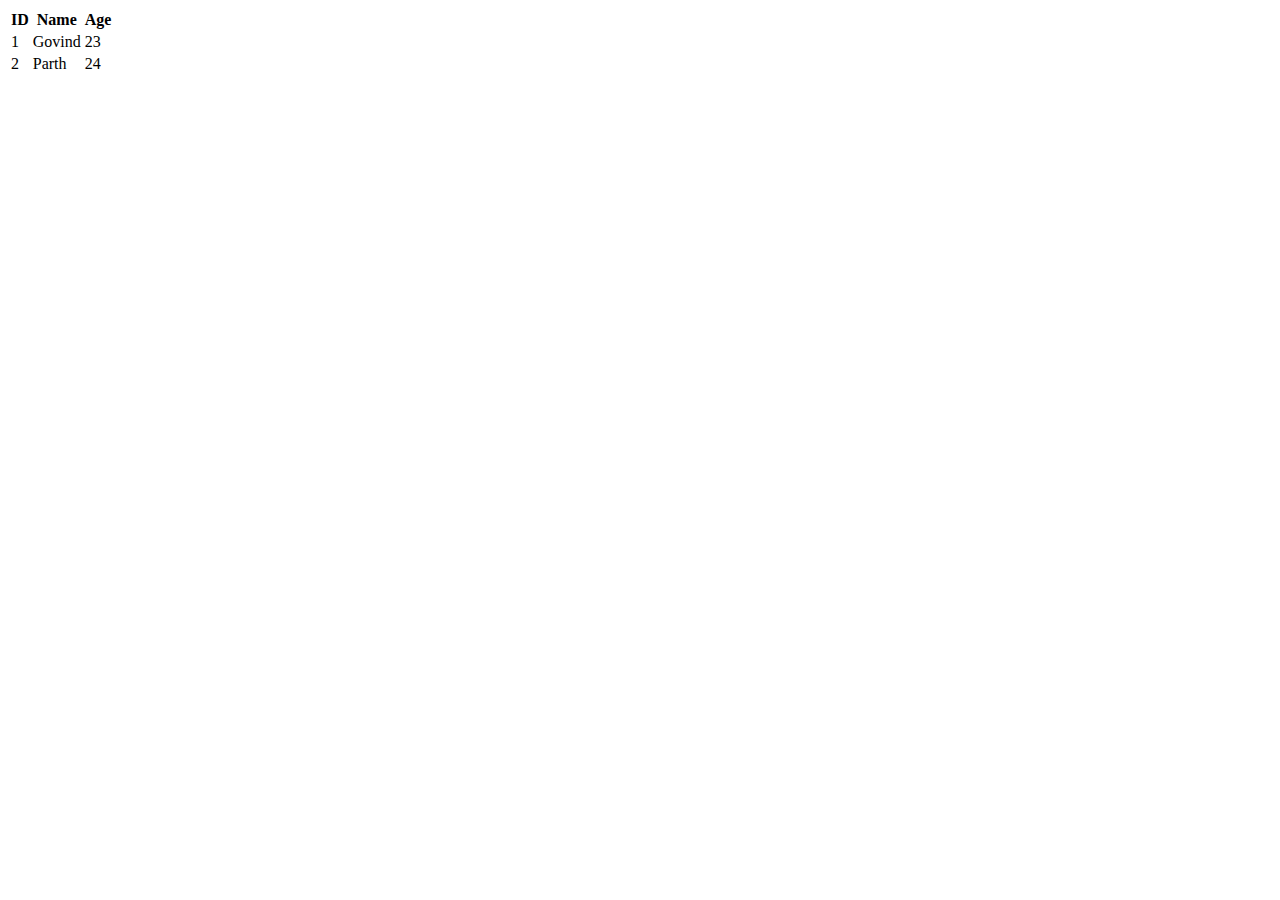
==== html/table-practice.html @ 86e6338f "create page with table" ====
<!DOCTYPE html>
<html>
<head>
    <title>Table Practice</title>
</head>
<body>
    <table>
        <tr>
            <th>ID</th>
            <th>Name</th>
            <th>Age</th>
        </tr>
        <tr>
            <td>1</td>
            <td>Govind</td>
            <td>23</td>
        </tr>
        <tr>
            <td>2</td>
            <td>Parth</td>
            <td>24</td>
        </tr>
    </table>
</body>
</html>
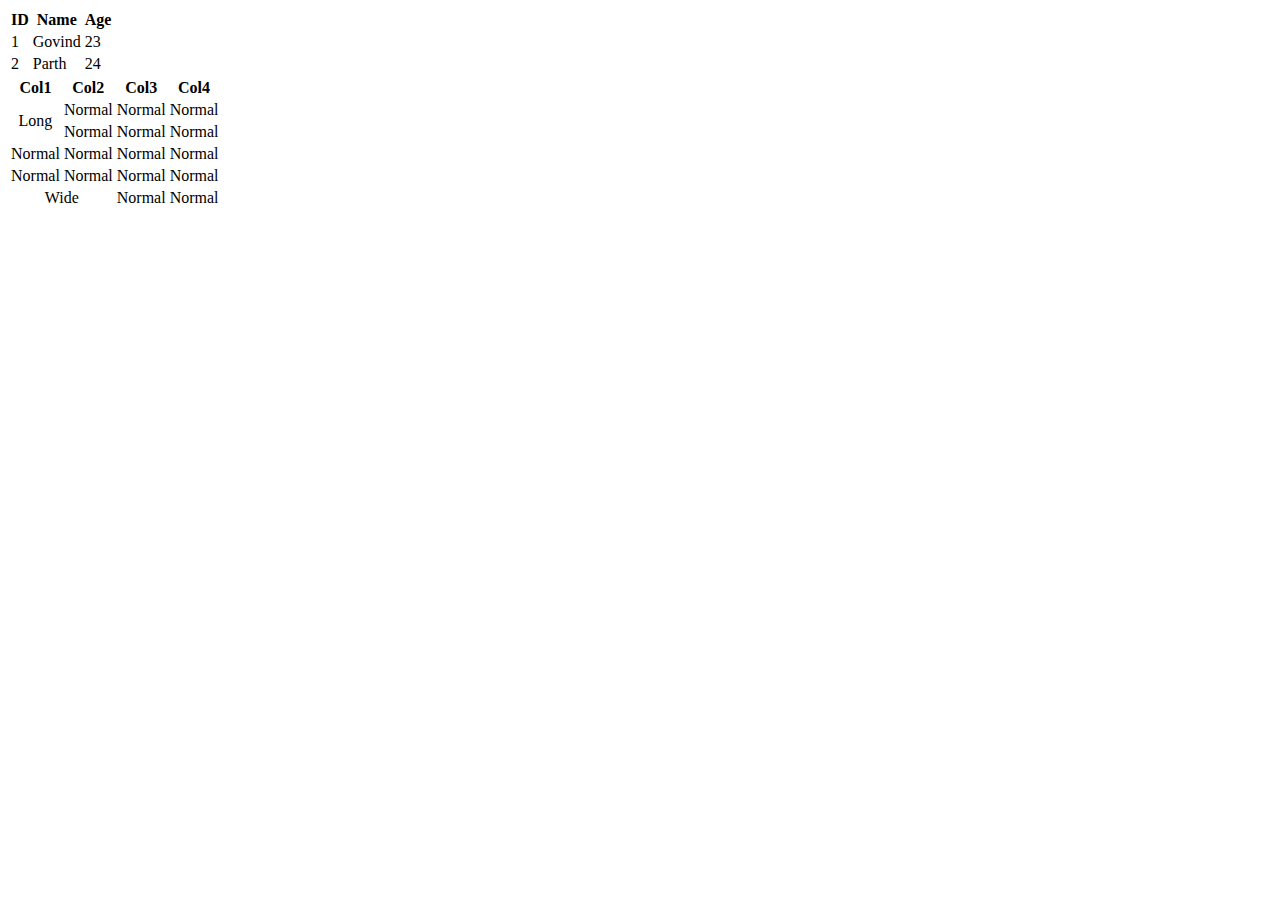
==== commit 4aef4737: "add another table" ====
--- a/html/table-practice.html
+++ b/html/table-practice.html
@@ -21,5 +21,43 @@
             <td>24</td>
         </tr>
     </table>
+
+    <table style="text-align: center">
+        <tr>
+            <th>Col1</th>
+            <th>Col2</th>
+            <th>Col3</th>
+            <th>Col4</th>
+        </tr>
+        <tr>
+            <td rowspan="2">Long</td>
+            <td>Normal</td>
+            <td>Normal</td>
+            <td>Normal</td>
+        </tr>
+        <tr>
+            <td>Normal</td>
+            <td>Normal</td>
+            <td>Normal</td>
+        </tr>
+        <tr>
+            <td>Normal</td>
+            <td>Normal</td>
+            <td>Normal</td>
+            <td>Normal</td>
+        </tr>
+        <tr>
+            <td>Normal</td>
+            <td>Normal</td>
+            <td>Normal</td>
+            <td>Normal</td>
+        </tr>
+        <tr>
+            <td colspan="2">Wide</td>
+            <td>Normal</td>
+            <td>Normal</td>
+        </tr>
+    </table>
+
 </body>
 </html>